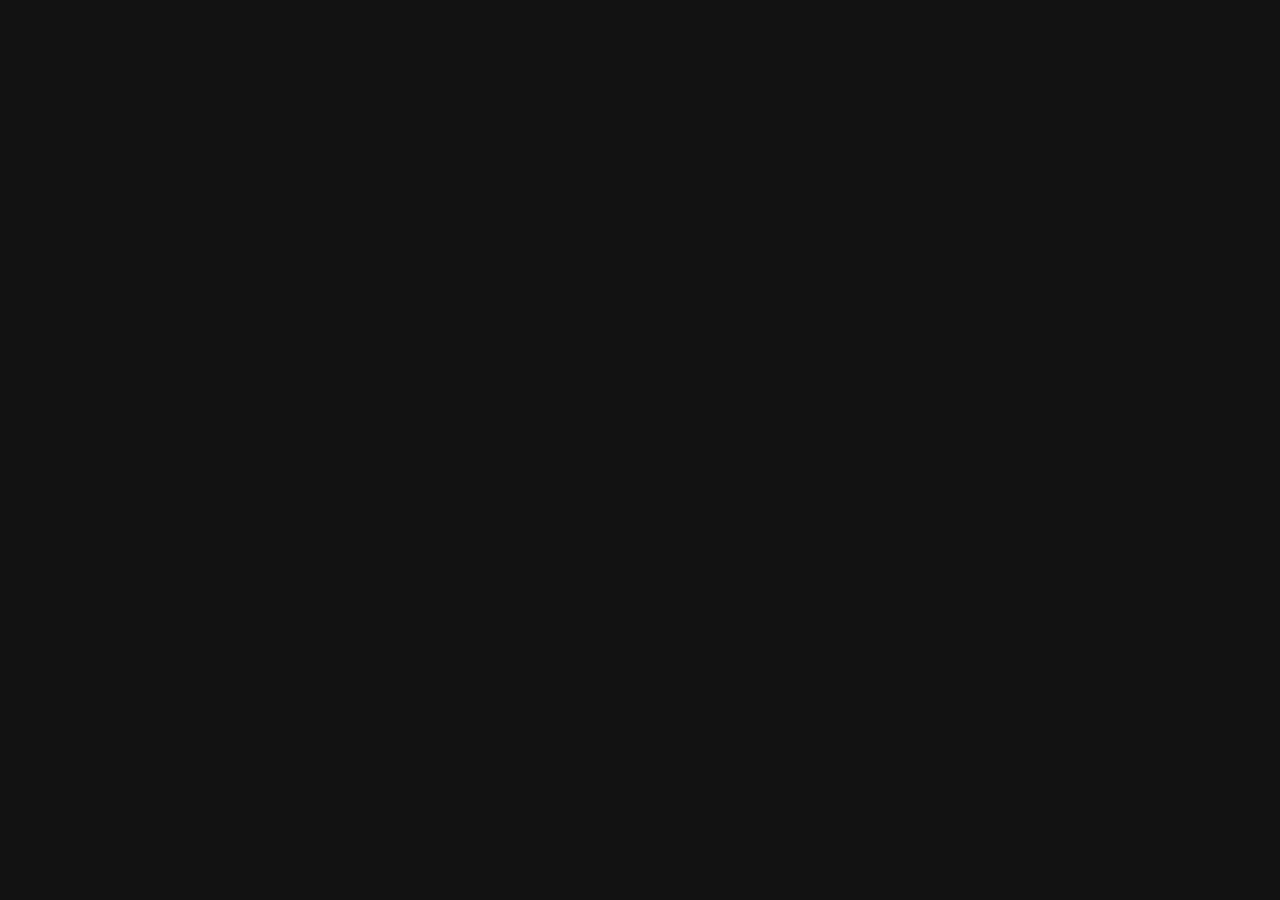
==== public/404/index.html @ dc4196fa "anhado archivos estaticos" ====
<!DOCTYPE html><html><head><meta charSet="utf-8"/><meta name="viewport" content="width=device-width"/><title>404 - Not Found</title><meta content="The page was not found" name="description"/><meta content="favicon.ico" property="og:image"/><meta name="next-head-count" content="5"/><link rel="preload" href="/_next/static/css/6c788e3ddd1063e9.css" as="style" crossorigin=""/><link rel="stylesheet" href="/_next/static/css/6c788e3ddd1063e9.css" crossorigin="" data-n-g=""/><noscript data-n-css=""></noscript><script defer="" crossorigin="" nomodule="" src="/_next/static/chunks/polyfills-c67a75d1b6f99dc8.js"></script><script src="/_next/static/chunks/webpack-ce057566244fa2ce.js" defer="" crossorigin=""></script><script src="/_next/static/chunks/framework-bbecb7d54330d002.js" defer="" crossorigin=""></script><script src="/_next/static/chunks/main-d118035c79e44985.js" defer="" crossorigin=""></script><script src="/_next/static/chunks/pages/_app-d6276d460cc7c6bb.js" defer="" crossorigin=""></script><script src="/_next/static/chunks/740-d6f10d28afd0bed7.js" defer="" crossorigin=""></script><script src="/_next/static/chunks/pages/404-6cc23c32148ff19f.js" defer="" crossorigin=""></script><script src="/_next/static/kCHA2netvz1gMvXnXYhrU/_buildManifest.js" defer="" crossorigin=""></script><script src="/_next/static/kCHA2netvz1gMvXnXYhrU/_ssgManifest.js" defer="" crossorigin=""></script></head><body><div id="__next"><script>!function(){try{var d=document.documentElement,c=d.classList;c.remove('light','dark');var e=localStorage.getItem('chakra-ui-color-mode');if('system'===e||(!e&&false)){var t='(prefers-color-scheme: dark)',m=window.matchMedia(t);if(m.media!==t||m.matches){d.style.colorScheme = 'dark';c.add('dark')}else{d.style.colorScheme = 'light';c.add('light')}}else if(e){c.add(e|| '')}else{c.add('dark')}if(e==='light'||e==='dark'||!e)d.style.colorScheme=e||'dark'}catch(e){}}()</script><script>!(function(){try{var d=document.documentElement,c=d.classList;c.remove('light','dark');d.style.colorScheme='dark';c.add('dark');}catch(e){}})();</script><style>
:root, .light, .light-theme { --color-page-background: white; }
.dark, .dark-theme { --color-page-background: var(--sand-1); }
body { background-color: var(--color-page-background); }
</style><div data-is-root-theme="true" data-accent-color="yellow" data-gray-color="sand" data-has-background="false" data-panel-background="translucent" data-radius="large" data-scaling="100%" class="radix-themes css-0"></div></div><script id="__NEXT_DATA__" type="application/json" crossorigin="">{"props":{"pageProps":{}},"page":"/404","query":{},"buildId":"kCHA2netvz1gMvXnXYhrU","nextExport":true,"autoExport":true,"isFallback":false,"scriptLoader":[]}</script></body></html>
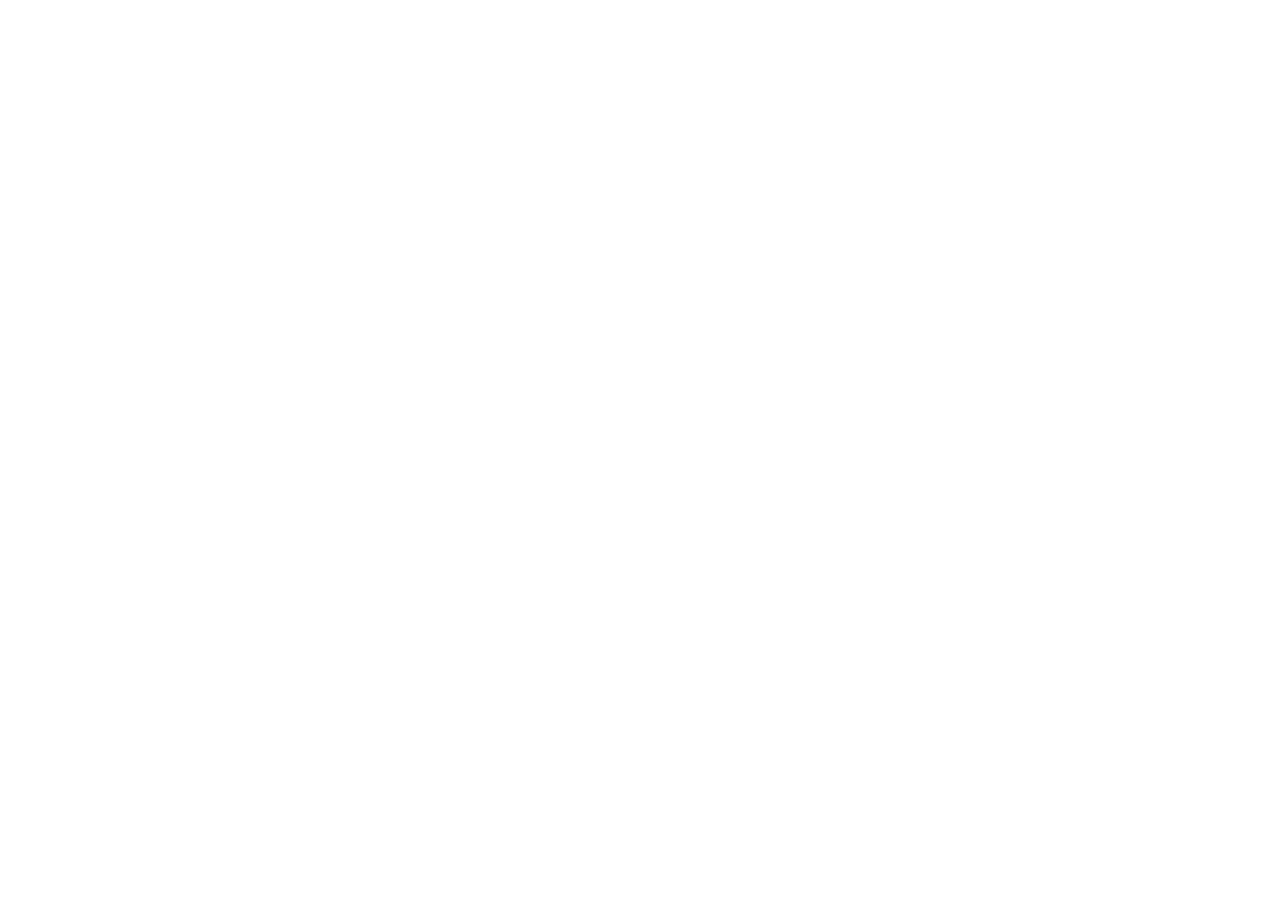
==== commit e5f16c85: "agrego las paginas index y productos para componentizar finalmente todo" ====
--- a/public/404/index.html
+++ b/public/404/index.html
@@ -1,5 +1,5 @@
-<!DOCTYPE html><html><head><meta charSet="utf-8"/><meta name="viewport" content="width=device-width"/><title>404 - Not Found</title><meta content="The page was not found" name="description"/><meta content="favicon.ico" property="og:image"/><meta name="next-head-count" content="5"/><link rel="preload" href="/_next/static/css/6c788e3ddd1063e9.css" as="style" crossorigin=""/><link rel="stylesheet" href="/_next/static/css/6c788e3ddd1063e9.css" crossorigin="" data-n-g=""/><noscript data-n-css=""></noscript><script defer="" crossorigin="" nomodule="" src="/_next/static/chunks/polyfills-c67a75d1b6f99dc8.js"></script><script src="/_next/static/chunks/webpack-ce057566244fa2ce.js" defer="" crossorigin=""></script><script src="/_next/static/chunks/framework-bbecb7d54330d002.js" defer="" crossorigin=""></script><script src="/_next/static/chunks/main-d118035c79e44985.js" defer="" crossorigin=""></script><script src="/_next/static/chunks/pages/_app-d6276d460cc7c6bb.js" defer="" crossorigin=""></script><script src="/_next/static/chunks/740-d6f10d28afd0bed7.js" defer="" crossorigin=""></script><script src="/_next/static/chunks/pages/404-6cc23c32148ff19f.js" defer="" crossorigin=""></script><script src="/_next/static/kCHA2netvz1gMvXnXYhrU/_buildManifest.js" defer="" crossorigin=""></script><script src="/_next/static/kCHA2netvz1gMvXnXYhrU/_ssgManifest.js" defer="" crossorigin=""></script></head><body><div id="__next"><script>!function(){try{var d=document.documentElement,c=d.classList;c.remove('light','dark');var e=localStorage.getItem('chakra-ui-color-mode');if('system'===e||(!e&&false)){var t='(prefers-color-scheme: dark)',m=window.matchMedia(t);if(m.media!==t||m.matches){d.style.colorScheme = 'dark';c.add('dark')}else{d.style.colorScheme = 'light';c.add('light')}}else if(e){c.add(e|| '')}else{c.add('dark')}if(e==='light'||e==='dark'||!e)d.style.colorScheme=e||'dark'}catch(e){}}()</script><script>!(function(){try{var d=document.documentElement,c=d.classList;c.remove('light','dark');d.style.colorScheme='dark';c.add('dark');}catch(e){}})();</script><style>
+<!DOCTYPE html><html><head><meta charSet="utf-8"/><meta name="viewport" content="width=device-width"/><title>404 - Not Found</title><meta content="The page was not found" name="description"/><meta content="favicon.ico" property="og:image"/><meta name="next-head-count" content="5"/><link rel="preload" href="/_next/static/css/a54afc480d8f7b12.css" as="style" crossorigin=""/><link rel="stylesheet" href="/_next/static/css/a54afc480d8f7b12.css" crossorigin="" data-n-g=""/><noscript data-n-css=""></noscript><script defer="" crossorigin="" nomodule="" src="/_next/static/chunks/polyfills-c67a75d1b6f99dc8.js"></script><script src="/_next/static/chunks/webpack-e0625a99da900f0f.js" defer="" crossorigin=""></script><script src="/_next/static/chunks/framework-bbecb7d54330d002.js" defer="" crossorigin=""></script><script src="/_next/static/chunks/main-d118035c79e44985.js" defer="" crossorigin=""></script><script src="/_next/static/chunks/pages/_app-076a28b64e9c5468.js" defer="" crossorigin=""></script><script src="/_next/static/chunks/pages/404-7e4d5ab392925ec5.js" defer="" crossorigin=""></script><script src="/_next/static/0-kR_3zB3qCpFV2PiDc0r/_buildManifest.js" defer="" crossorigin=""></script><script src="/_next/static/0-kR_3zB3qCpFV2PiDc0r/_ssgManifest.js" defer="" crossorigin=""></script></head><body><div id="__next"><script>!function(){try{var d=document.documentElement,c=d.classList;c.remove('light','dark');var e=localStorage.getItem('chakra-ui-color-mode');if('system'===e||(!e&&false)){var t='(prefers-color-scheme: dark)',m=window.matchMedia(t);if(m.media!==t||m.matches){d.style.colorScheme = 'dark';c.add('dark')}else{d.style.colorScheme = 'light';c.add('light')}}else if(e){c.add(e|| '')}else{c.add('None')}if(e==='light'||e==='dark')d.style.colorScheme=e}catch(e){}}()</script><style data-emotion="css uy1jpj">.css-uy1jpj{font-family:Poppins;font-weight:300;background-color:#0C151D;}</style><style>
 :root, .light, .light-theme { --color-page-background: white; }
-.dark, .dark-theme { --color-page-background: var(--sand-1); }
+.dark, .dark-theme { --color-page-background: var(--slate-1); }
 body { background-color: var(--color-page-background); }
-</style><div data-is-root-theme="true" data-accent-color="yellow" data-gray-color="sand" data-has-background="false" data-panel-background="translucent" data-radius="large" data-scaling="100%" class="radix-themes css-0"></div></div><script id="__NEXT_DATA__" type="application/json" crossorigin="">{"props":{"pageProps":{}},"page":"/404","query":{},"buildId":"kCHA2netvz1gMvXnXYhrU","nextExport":true,"autoExport":true,"isFallback":false,"scriptLoader":[]}</script></body></html>+</style><div data-is-root-theme="true" data-accent-color="blue" data-gray-color="slate" data-has-background="false" data-panel-background="translucent" data-radius="medium" data-scaling="100%" class="radix-themes css-uy1jpj"></div></div><script id="__NEXT_DATA__" type="application/json" crossorigin="">{"props":{"pageProps":{}},"page":"/404","query":{},"buildId":"0-kR_3zB3qCpFV2PiDc0r","nextExport":true,"autoExport":true,"isFallback":false,"scriptLoader":[]}</script></body></html>